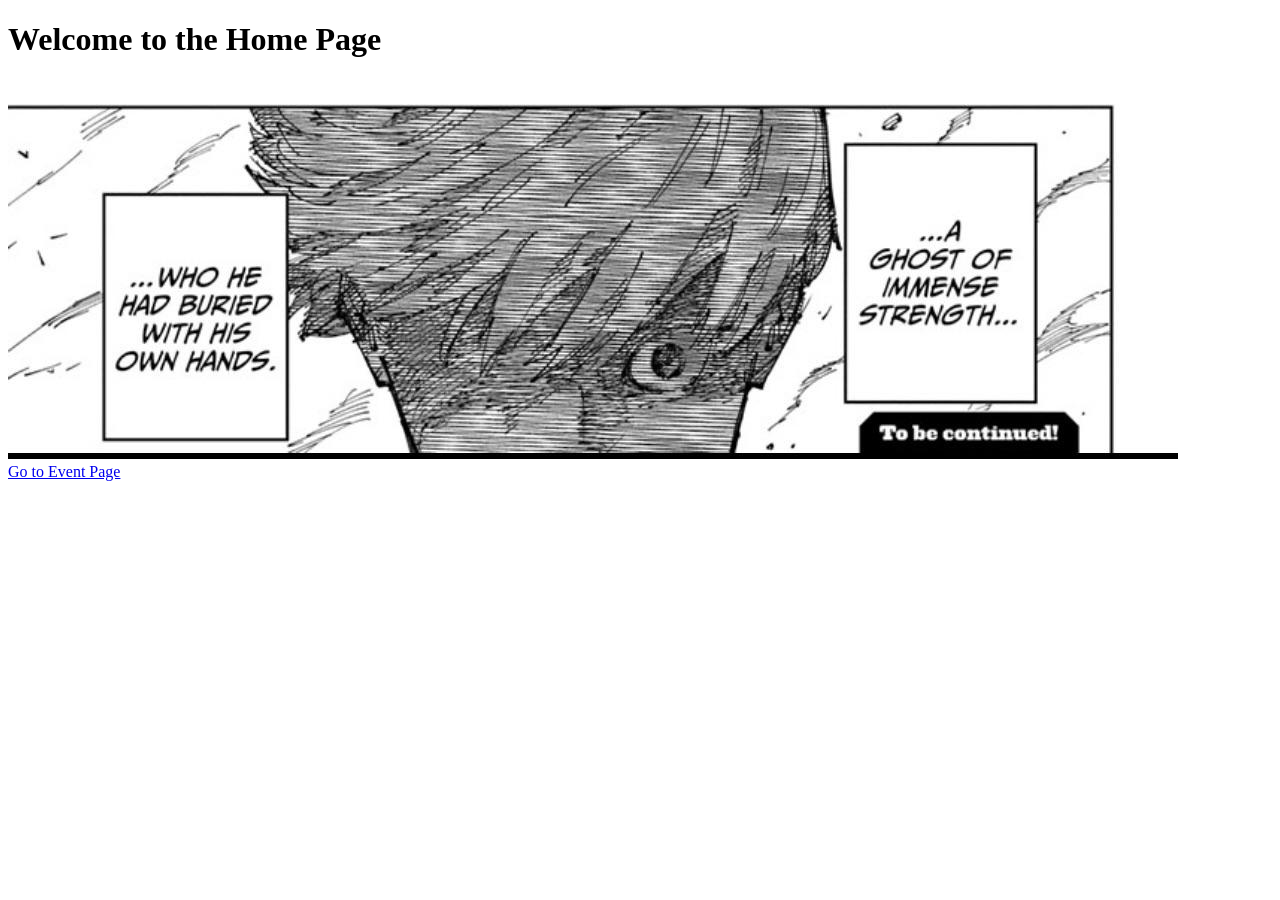
==== index.html @ 3cd8e90b "I created my home page which is my index.html file and my actual content page with a detailed page o" ====
<!DOCTYPE html>

<!--
  Name: Juan Jimenez-Mora
  Date: 09.01.2026
  CSC 372-01

  This is the index.html page for my assignment_1 of web development work. It includes links to
  the event page.
-->

<html lang="en">

<head>
    <meta charset="UTF-8">
    <meta name="viewport" content="width=device-width, initial-scale=1.0">
    <title>Home Page</title>
    <link rel="stylesheet" href="styles.css">
</head>

<body>

    <h1>Welcome to the Home Page</h1>

    <div id="home_image">
        <img src="images/yuta_as_gojo.jpg" alt="gojo could be alive?">
    </div>

    <div class="button">
        <a href="event.html">Go to Event Page</a>
    </div>

</body>

</html>
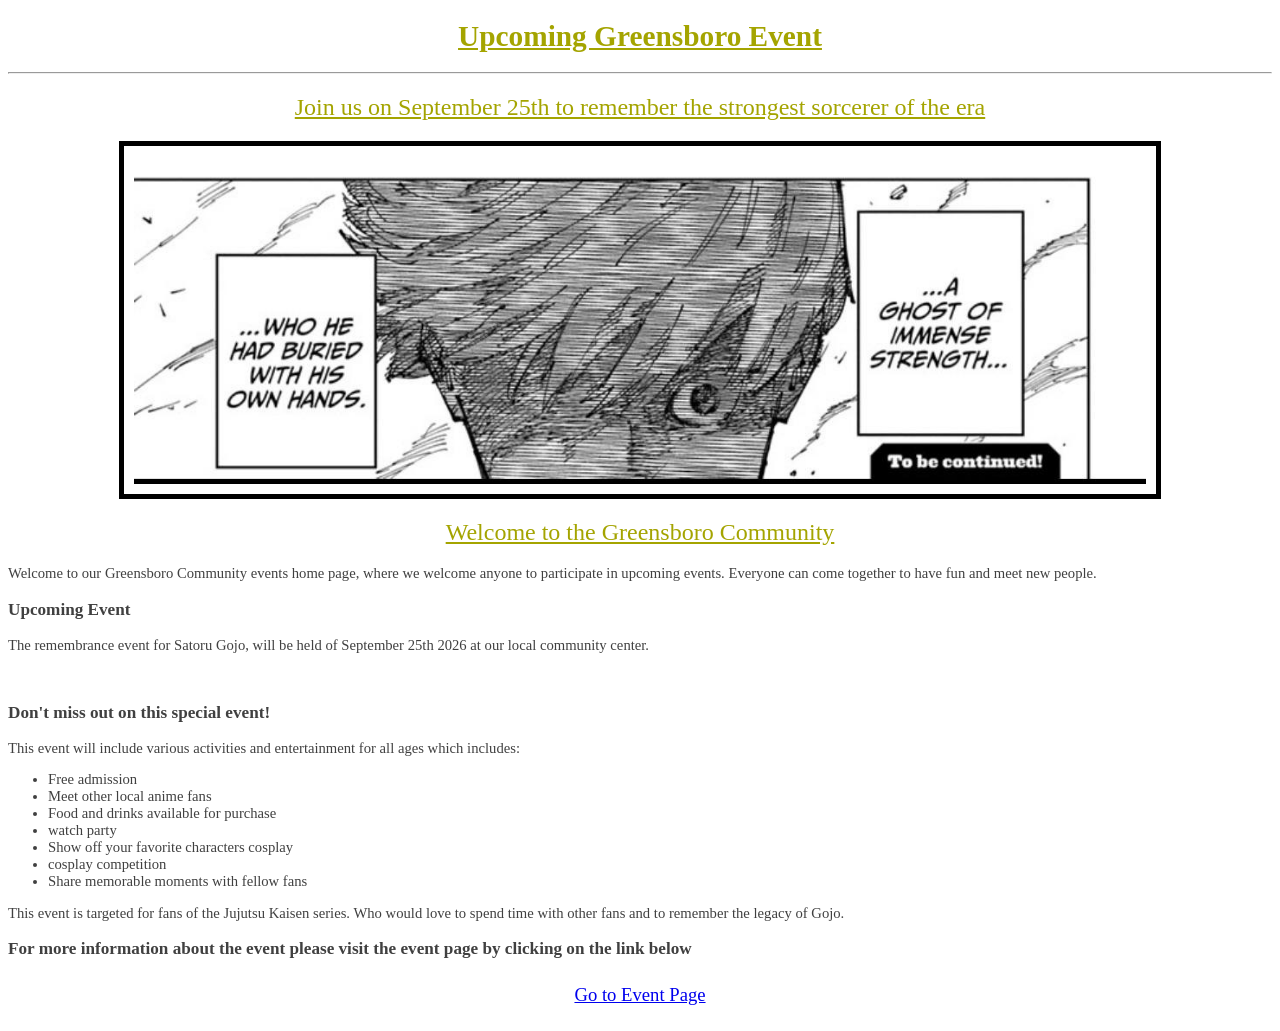
==== commit 9b6eccaf: "First I added all the required html elements and also the required css." ====
--- a/index.html
+++ b/index.html
@@ -5,8 +5,7 @@
   Date: 09.01.2026
   CSC 372-01
 
-  This is the index.html page for my assignment_1 of web development work. It includes links to
-  the event page.
+  This is the index.html page for my assignment_1 of web development. It serves as the homepage for the Greensboro city's event home page.where it will list the event of the community event for the remembrance event for Saturo Gojo. It includes links to the event page.
 -->
 
 <html lang="en">
@@ -14,17 +13,47 @@
 <head>
     <meta charset="UTF-8">
     <meta name="viewport" content="width=device-width, initial-scale=1.0">
-    <title>Home Page</title>
-    <link rel="stylesheet" href="styles.css">
+    <title>Greensboro Event Home Page</title>
+    <link rel="stylesheet" href="style.css">
+    <!-- Favicon -->
+    <link rel="icon" type="image/png" href="images/Favicon.jpg">
 </head>
 
 <body>
 
-    <h1>Welcome to the Home Page</h1>
+    <h1>Upcoming Greensboro Event</h1>
 
-    <div id="home_image">
+    <hr>
+    
+    <h2>Join us on September 25th to remember the strongest sorcerer of the era</h2>
+
+    <div class="image">
         <img src="images/yuta_as_gojo.jpg" alt="gojo could be alive?">
     </div>
+
+    <h2>Welcome to the Greensboro Community</h2>
+
+    <p>Welcome to our Greensboro Community events home page, where we welcome anyone to participate in upcoming events. Everyone can come together to have fun and meet new people.</p>
+
+    <h3>Upcoming Event</h3>
+    <p>The remembrance event for Satoru Gojo, will be held of September 25th 2026 at our local community center.</p>
+    <br>
+    <h3>Don't miss out on this special event!</h3>
+    <p> This event will include various activities and entertainment for all ages which includes:</p>
+
+    <ul>
+        <li>Free admission</li>
+        <li>Meet other local anime fans</li>
+        <li>Food and drinks available for purchase</li>
+        <li>watch party</li>
+        <li>Show off your favorite characters cosplay</li>
+        <li>cosplay competition</li>
+        <li>Share memorable moments with fellow fans</li>
+    </ul>
+
+    <p>This event is targeted for fans of the Jujutsu Kaisen series. Who would love to spend time with other fans and to remember the legacy of Gojo. </p>
+
+    <h3>For more information about the event please visit the event page by clicking on the link below </h3>
 
     <div class="button">
         <a href="event.html">Go to Event Page</a>
--- a/style.css
+++ b/style.css
@@ -0,0 +1,54 @@
+body {
+background-color: white;
+color: #404040;
+font-size: 11pt;
+font-family: Georgia, Garamond, serif;
+}
+
+h1 {
+color: #A4A400;
+font-size: 22pt;
+font-weight: bold;
+text-decoration: underline;
+text-align: center;
+}
+
+h2 {
+color: #A4A400;
+font-size: 18pt;
+font-weight: normal;
+text-decoration: underline;
+text-align: center;
+}
+
+.image {
+text-align: center;
+}
+
+.image img {
+display: block;
+margin: 5px auto;
+padding: 10px;
+border: 5px solid black;
+max-width: 80%;
+}
+
+.button {
+text-align: center;
+margin: 25px;
+}
+
+.button a {
+font-size: 14pt;
+}
+
+blockquote {
+background-color: #FFFFA8;
+font-style: italic;
+margin: 20px 50px;
+padding: 15px;
+}
+
+.tips {
+padding-left: 30px;
+}
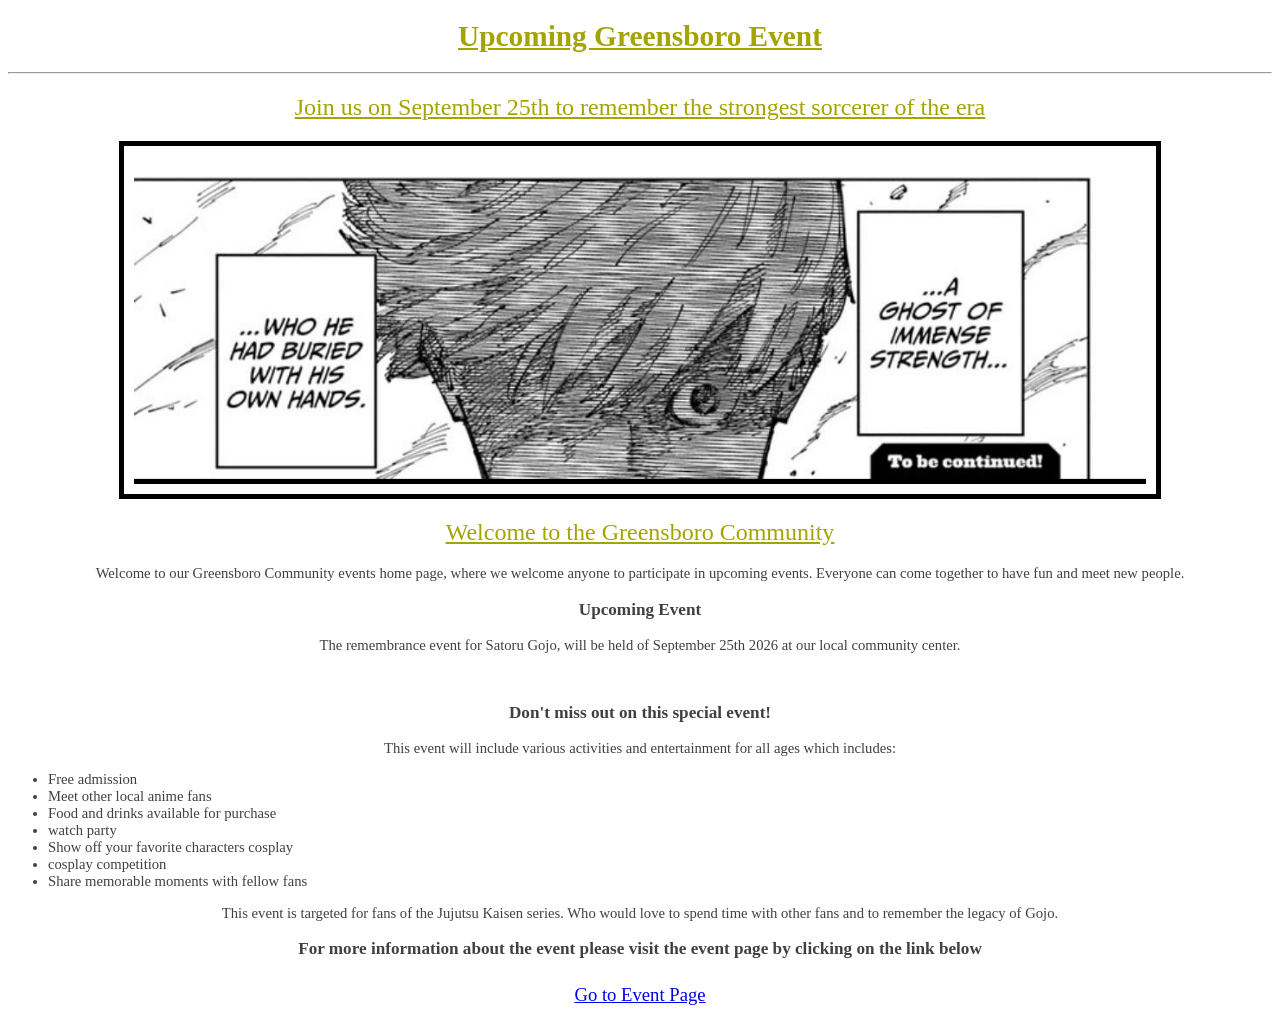
==== commit 3fe0462f: "removed useless lines." ====
--- a/index.html
+++ b/index.html
@@ -24,7 +24,7 @@
     <h1>Upcoming Greensboro Event</h1>
 
     <hr>
-    
+
     <h2>Join us on September 25th to remember the strongest sorcerer of the era</h2>
 
     <div class="image">
@@ -33,7 +33,8 @@
 
     <h2>Welcome to the Greensboro Community</h2>
 
-    <p>Welcome to our Greensboro Community events home page, where we welcome anyone to participate in upcoming events. Everyone can come together to have fun and meet new people.</p>
+    <p>Welcome to our Greensboro Community events home page, where we welcome anyone to participate in upcoming events.
+        Everyone can come together to have fun and meet new people.</p>
 
     <h3>Upcoming Event</h3>
     <p>The remembrance event for Satoru Gojo, will be held of September 25th 2026 at our local community center.</p>
@@ -51,7 +52,8 @@
         <li>Share memorable moments with fellow fans</li>
     </ul>
 
-    <p>This event is targeted for fans of the Jujutsu Kaisen series. Who would love to spend time with other fans and to remember the legacy of Gojo. </p>
+    <p>This event is targeted for fans of the Jujutsu Kaisen series. Who would love to spend time with other fans and to
+        remember the legacy of Gojo. </p>
 
     <h3>For more information about the event please visit the event page by clicking on the link below </h3>
 
--- a/style.css
+++ b/style.css
@@ -19,6 +19,14 @@
 font-weight: normal;
 text-decoration: underline;
 text-align: center;
+}
+
+h3 {
+    text-align: center;
+}
+
+p {
+    text-align: center;
 }
 
 .image {
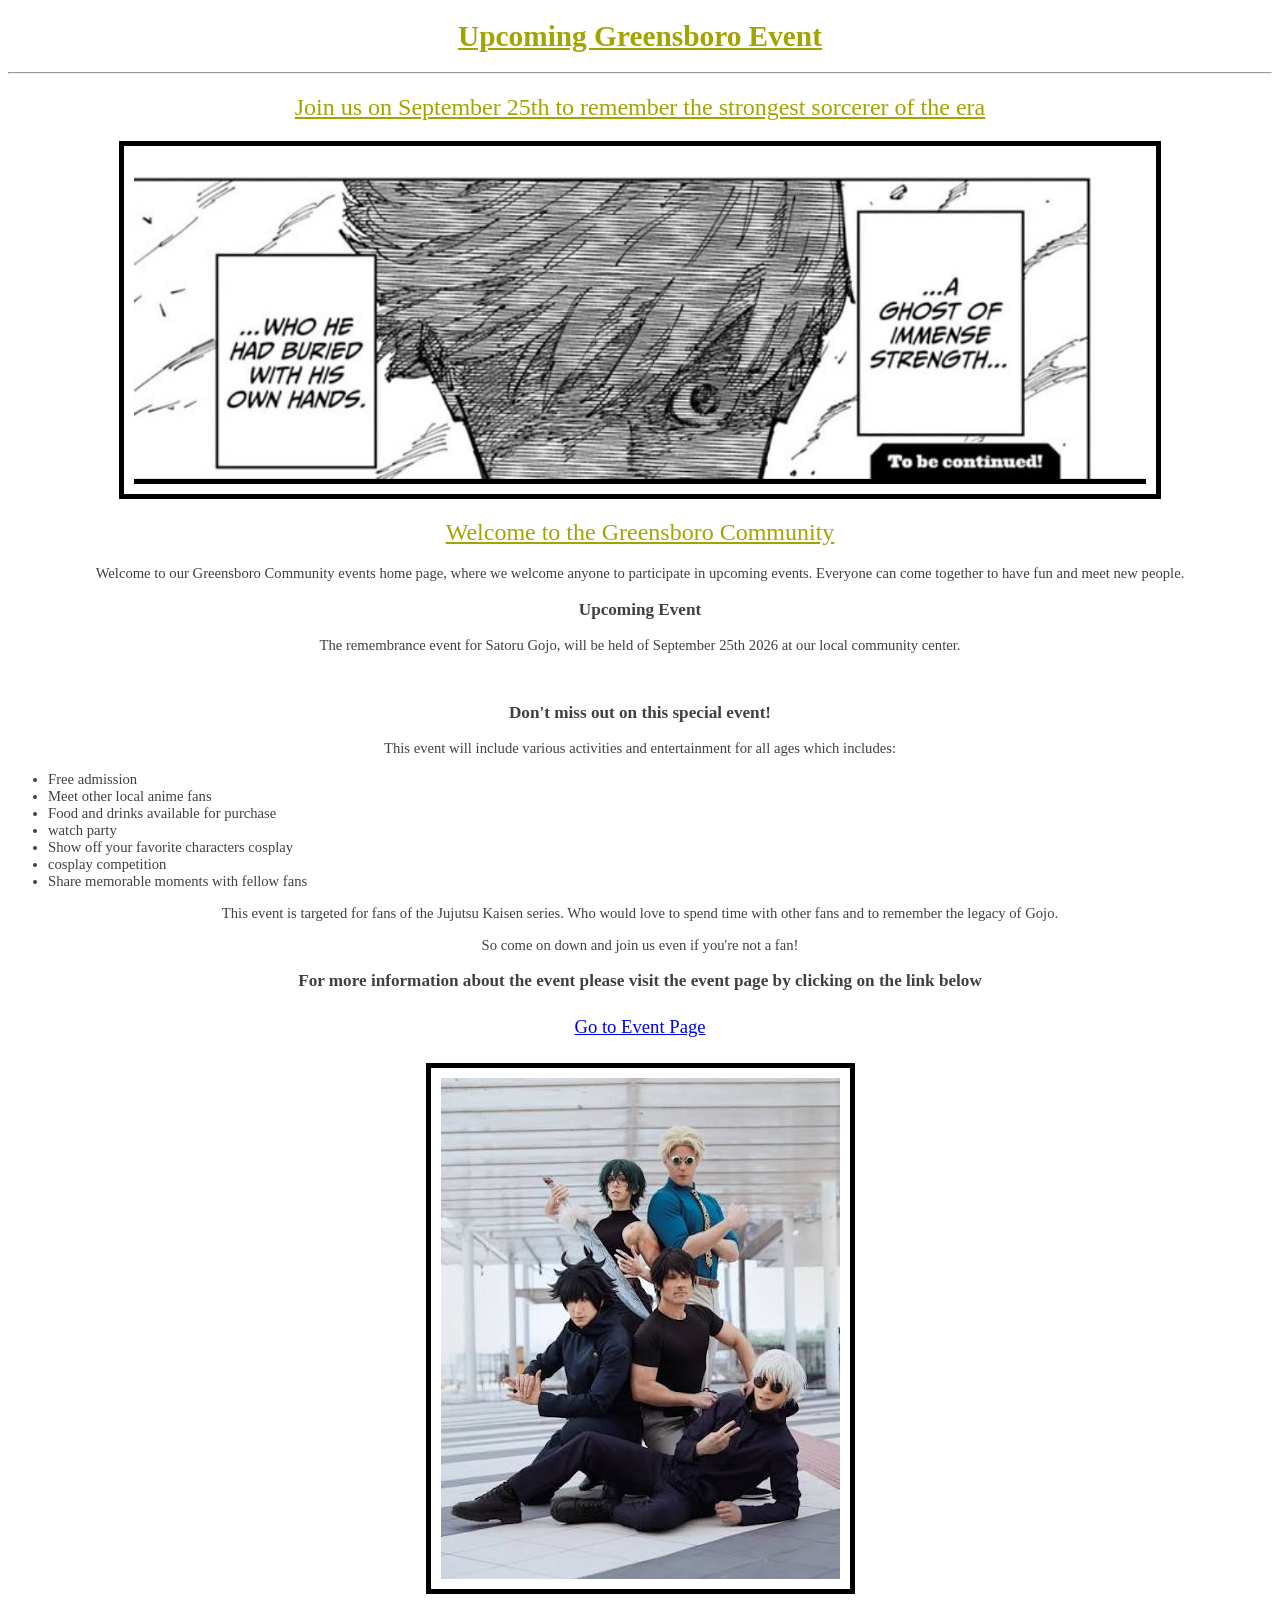
==== commit 62776481: "Added 30 well formatted html lines on the index home page." ====
--- a/index.html
+++ b/index.html
@@ -54,6 +54,7 @@
 
     <p>This event is targeted for fans of the Jujutsu Kaisen series. Who would love to spend time with other fans and to
         remember the legacy of Gojo. </p>
+    <p>So come on down and join us even if you're not a fan!</p>
 
     <h3>For more information about the event please visit the event page by clicking on the link below </h3>
 
@@ -61,6 +62,10 @@
         <a href="event.html">Go to Event Page</a>
     </div>
 
+    <div class="image">
+        <img src="images/group-cosplay.jpg" alt="last years group photo">
+    </div>
+
 </body>
 
 </html>
